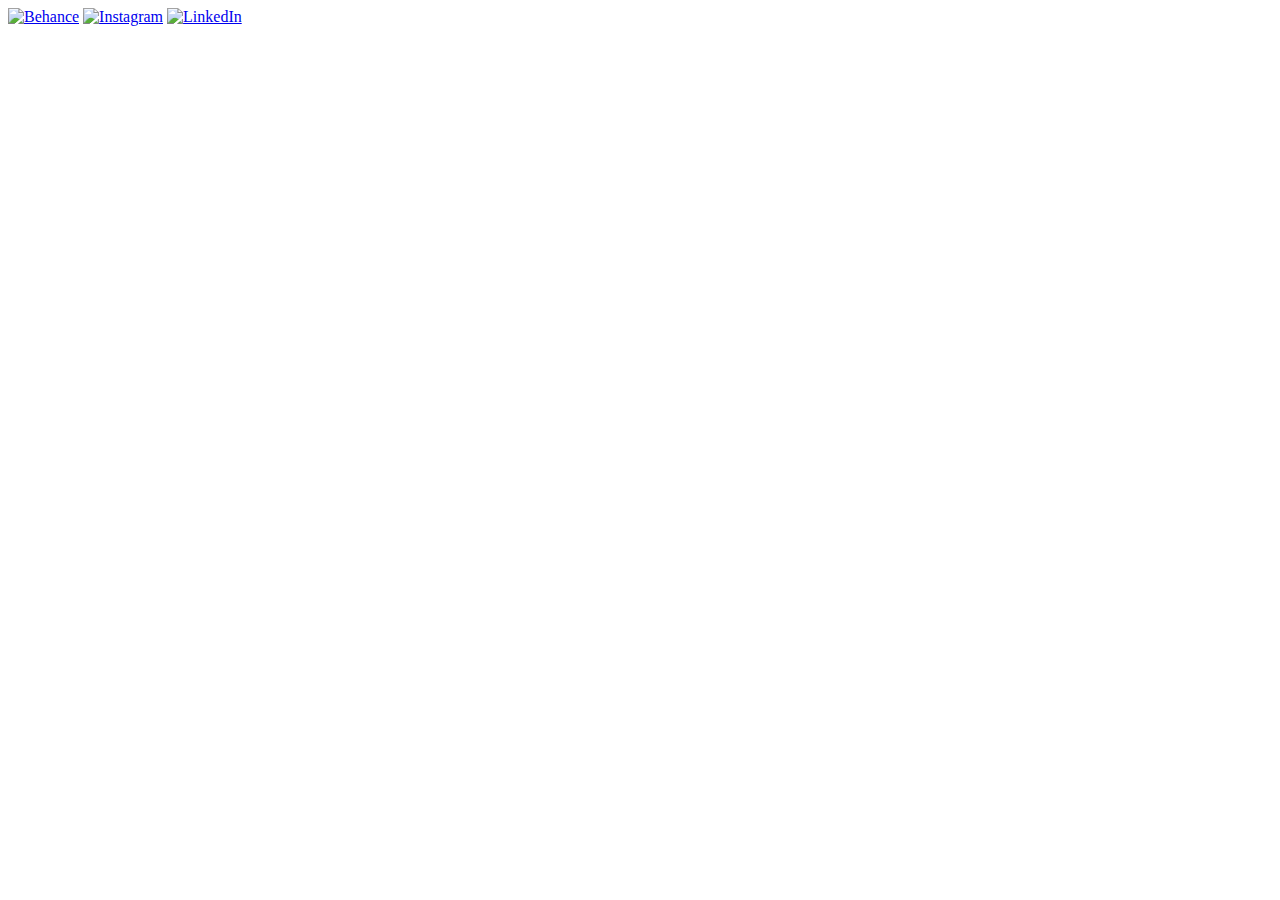
==== index.html @ 5a03aad4 "Started HTML and Css" ====
<!DOCTYPE html>
<html lang="en-ca">
<head>
  <meta charset="utf-8">
  <title>Designed By Sage</title>
  <meta name="viewport" content="width=device-width,initial-scale=1">
  <link href="css/main.css" rel="stylesheet">
  <link href="css/grids.css" rel="stylesheet">
  <link href="https://fonts.googleapis.com/css?family=Arvo" rel="stylesheet">
</head>
<body>

  <main>

    <nav>
    </nav>

    <div>
    </div>

  </main>

  <footer>
    <a href="https://www.behance.net/sagehartly"><img class="social" src="images/social-media-01.svg" alt="Behance"></a>
    <a href="https://instagram.com/sagehartly/"><img class="social"  src="images/social-media-02.svg" alt="Instagram"></a>
    <a href="https://ca.linkedin.com/in/sagemosurinjohn"><img class="social" src="images/social-media-03.svg" alt="LinkedIn"></a>
  </footer>

</body>
</html>
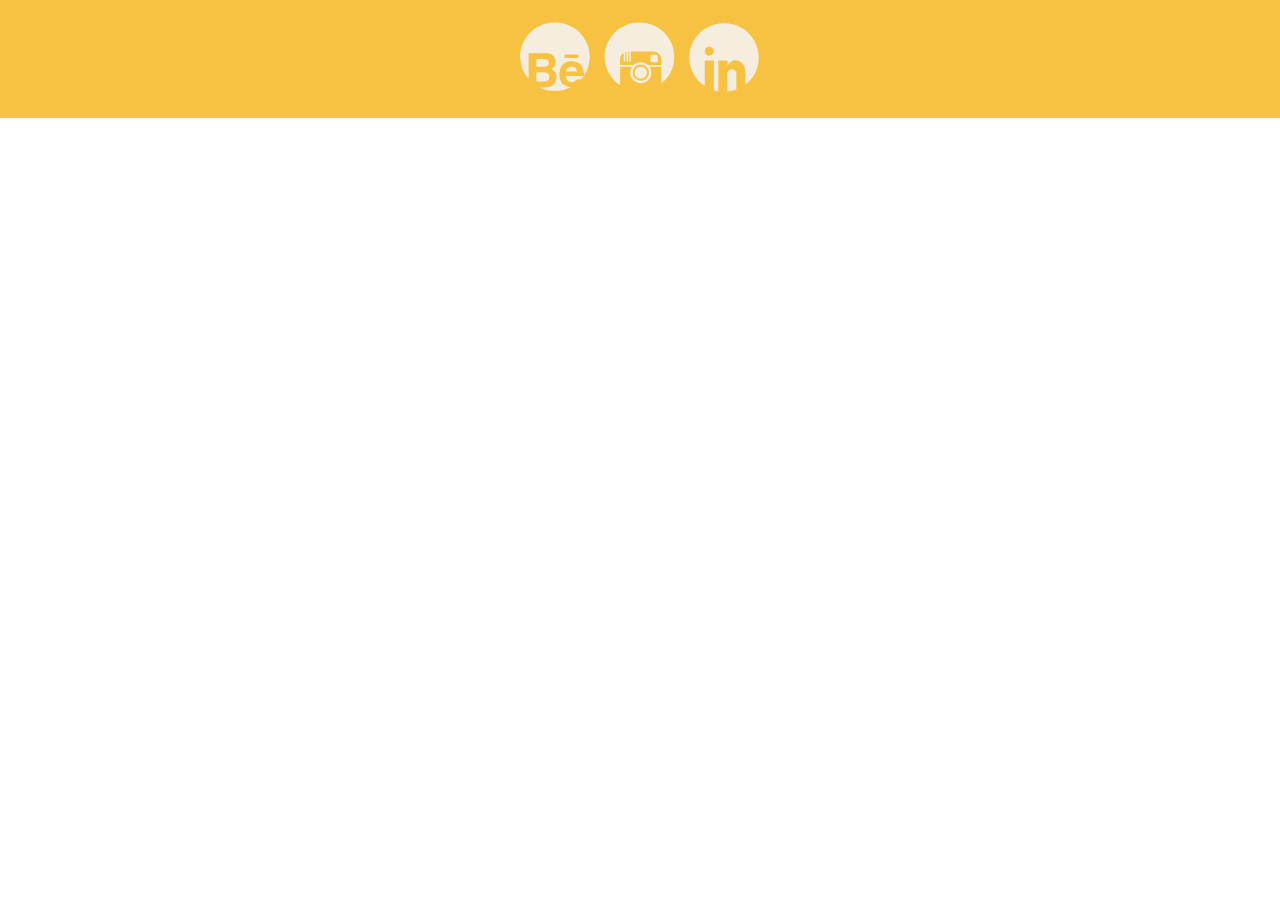
==== commit 21861dbb: "Added footer" ====
--- a/index.html
+++ b/index.html
@@ -5,7 +5,6 @@
   <title>Designed By Sage</title>
   <meta name="viewport" content="width=device-width,initial-scale=1">
   <link href="css/main.css" rel="stylesheet">
-  <link href="css/grids.css" rel="stylesheet">
   <link href="https://fonts.googleapis.com/css?family=Arvo" rel="stylesheet">
 </head>
 <body>
--- a/css/main.css
+++ b/css/main.css
@@ -0,0 +1,61 @@
+@-moz-viewport { width: device-width; scale: 1; }
+@-ms-viewport { width: device-width; scale: 1; }
+@-o-viewport { width: device-width; scale: 1; }
+@-webkit-viewport { width: device-width; scale: 1; }
+@viewport { width: device-width; scale: 1; }
+
+html {
+  box-sizing: border-box;
+  -moz-text-size-adjust: 100%;
+  -ms-text-size-adjust: 100%;
+  -webkit-text-size-adjust: 100%;
+  text-size-adjust: 100%;
+
+  font: normal 100%/1.3 sans-serif;
+}
+
+*, *::before, *::after {
+  box-sizing: inherit;
+}
+
+body {
+  margin: 0;
+}
+main {
+  background-color: #f5edde;
+}
+
+footer {
+  background-color: #f7c241;
+  text-align: center;
+  padding: 1em 2em;
+}
+
+.social {
+  width: 25%;
+}
+
+@media only screen and (min-width: 25em) {
+
+  .social {
+    width: 15%;
+  }
+
+}
+
+@media only screen and (min-width: 38em) {
+
+  .social {
+    width: 10%;
+  }
+
+}
+
+@media only screen and (min-width: 60em) {
+
+  .social {
+    width: 8%;
+    max-width: 5em;
+  }
+
+}
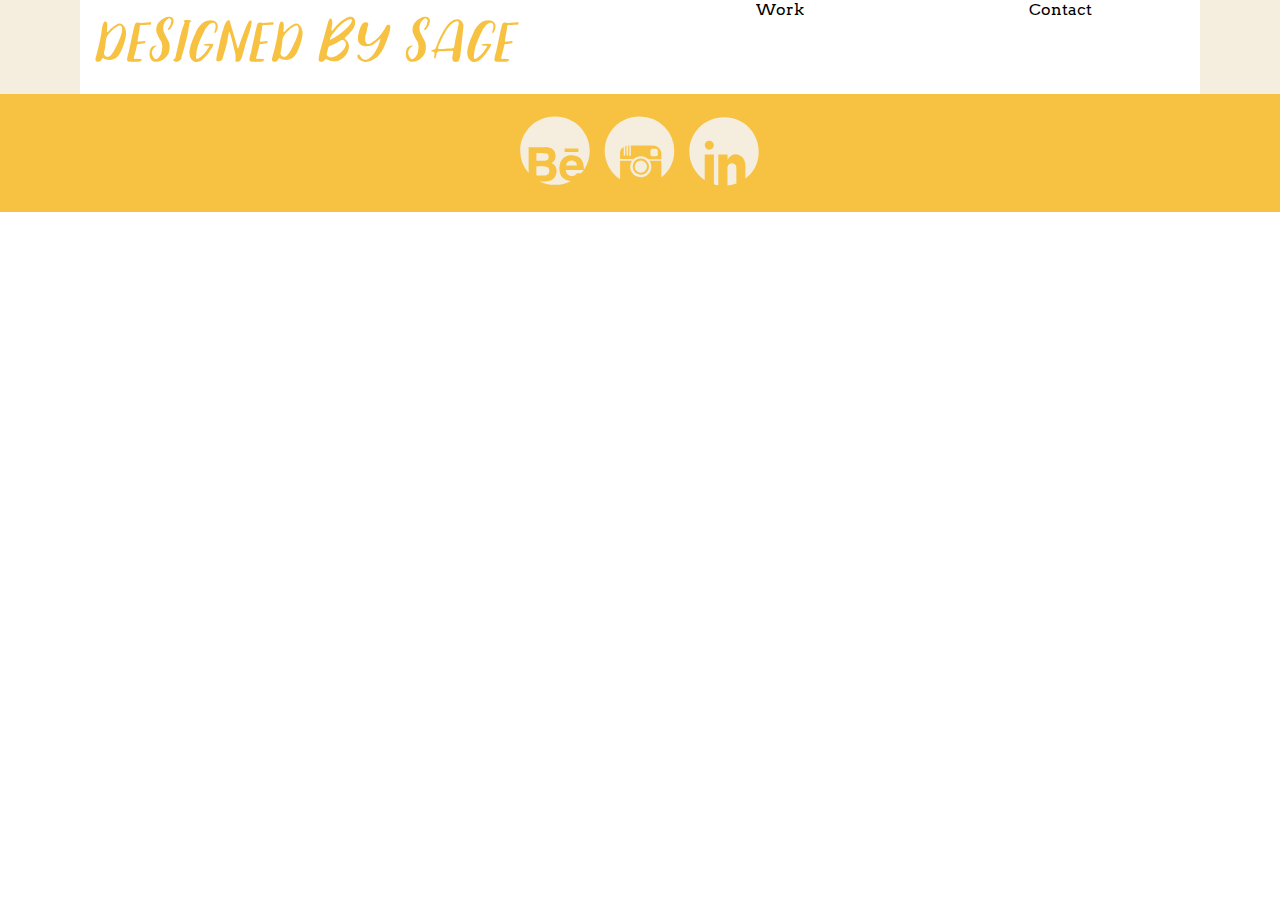
==== commit fe4041b6: "Began nav" ====
--- a/index.html
+++ b/index.html
@@ -5,17 +5,27 @@
   <title>Designed By Sage</title>
   <meta name="viewport" content="width=device-width,initial-scale=1">
   <link href="css/main.css" rel="stylesheet">
+  <link href="css/grid.css" rel="stylesheet">
   <link href="https://fonts.googleapis.com/css?family=Arvo" rel="stylesheet">
 </head>
 <body>
 
   <main>
-
-    <nav>
-    </nav>
+    <section>
+      <nav class="grid">
+        <div class="unit xs-1 s-1 m-1-2 l-1-2">
+          <img class="title" src="images/title.svg" alt="Designed by Sage">
+        </div>
+        <div class="unit xs-1 s-1 m-1-4 l-1-4 nav-link">
+          <a href="">Work</a>
+        </div>
+        <div class="unit xs-1 s-1 m-1-4 l-1-4 nav-link">
+          <a href="">Contact</a>
+        </div>
+      </nav>
+    </section>
 
     <div>
-    </div>
 
   </main>
 
--- a/css/main.css
+++ b/css/main.css
@@ -20,9 +20,35 @@
 
 body {
   margin: 0;
+  font-family: 'Arvo', serif;
+  font-weight: normal;
 }
+
 main {
   background-color: #f5edde;
+}
+
+nav {
+  background-color: #fff;
+}
+
+section {
+  margin: 0 5em;
+}
+
+a {
+  text-decoration: none;
+  color: #000;
+}
+
+.nav-link {
+  vertical-align: middle;
+  text-align: center;
+}
+
+.title {
+  width: 80%;
+  padding: 0.2em 0.2em 0.2em 0.5em;
 }
 
 footer {
--- a/css/grid.css
+++ b/css/grid.css
@@ -0,0 +1,457 @@
+/*
+  Gridifier || Code released under the UNLICENSE
+  https://gridifier.web-dev.tools/#xs,4,0,0,0;s,4,25,0,0;m,4,38,1,1;l,4,60,1,1
+*/
+
+.grid {
+  margin: 0;
+  padding: 0;
+  letter-spacing: -0.31em;
+  text-rendering: optimizespeed;
+  display: -webkit-flex;
+  -webkit-flex-flow: row wrap;
+  display: -ms-flexbox;
+  -ms-flex-flow: row wrap;
+  display: flex;
+  flex-flow: row wrap;
+}
+
+.grid-bottom {
+  -webkit-align-items: flex-end;
+  -ms-align-items: flex-end;
+  align-items: flex-end;
+}
+
+.grid-middle {
+  -webkit-align-items: center;
+  -ms-align-items: center;
+  align-items: center;
+}
+
+.grid-stretch {
+  -webkit-align-items: stretch;
+  -ms-align-items: stretch;
+  align-items: stretch;
+}
+
+.opera-only :-o-prefocus,
+.grid {
+  word-spacing: -0.43em;
+}
+
+.unit {
+  letter-spacing: normal;
+  text-rendering: auto;
+  vertical-align: top;
+  word-spacing: normal;
+  display: inline-block;
+  visibility: visible;
+}
+
+.grid-bottom .unit {
+  vertical-align: bottom;
+}
+
+.grid-middle .unit {
+  vertical-align: middle;
+}
+
+[class*="unit-push-"],
+[class*="unit-pull-"] {
+  position: relative;
+}
+
+.unit-xs-hidden {
+  display: none;
+  visibility: hidden;
+}
+
+.unit-xs-centered {
+  margin: 0 auto;
+}
+
+.unit-xs-1,
+.xs-1 {
+  display: block;
+  visibility: visible;
+  width: 100%;
+}
+
+.unit-xs-1-2,
+.xs-1-2 {
+  width: 50.0000%;
+}
+
+.unit-xs-1-3,
+.xs-1-3 {
+  width: 33.3333%;
+}
+
+.unit-xs-2-3,
+.xs-2-3 {
+  width: 66.6667%;
+}
+
+.unit-xs-1-4,
+.xs-1-4 {
+  width: 25.0000%;
+}
+
+.unit-xs-3-4,
+.xs-3-4 {
+  width: 75.0000%;
+}
+
+.unit-xs-1-2,
+.xs-1-2,
+.unit-xs-1-3,
+.xs-1-3,
+.unit-xs-2-3,
+.xs-2-3,
+.unit-xs-1-4,
+.xs-1-4,
+.unit-xs-3-4,
+.xs-3-4 {
+  display: inline-block;
+  visibility: visible;
+}
+
+@media only screen and (min-width: 25em) {
+
+  .unit-s-hidden {
+    display: none;
+    visibility: hidden;
+  }
+
+  .unit-s-centered {
+    margin: 0 auto;
+  }
+
+  .unit-s-1,
+  .s-1 {
+    display: block;
+    visibility: visible;
+    width: 100%;
+  }
+
+  .unit-s-1-2,
+  .s-1-2 {
+    width: 50.0000%;
+  }
+
+  .unit-s-1-3,
+  .s-1-3 {
+    width: 33.3333%;
+  }
+
+  .unit-s-2-3,
+  .s-2-3 {
+    width: 66.6667%;
+  }
+
+  .unit-s-1-4,
+  .s-1-4 {
+    width: 25.0000%;
+  }
+
+  .unit-s-3-4,
+  .s-3-4 {
+    width: 75.0000%;
+  }
+
+  .unit-s-1-2,
+  .s-1-2,
+  .unit-s-1-3,
+  .s-1-3,
+  .unit-s-2-3,
+  .s-2-3,
+  .unit-s-1-4,
+  .s-1-4,
+  .unit-s-3-4,
+  .s-3-4 {
+    display: inline-block;
+    visibility: visible;
+  }
+
+}
+
+@media only screen and (min-width: 38em) {
+
+  .unit-m-hidden {
+    display: none;
+    visibility: hidden;
+  }
+
+  .unit-m-centered {
+    margin: 0 auto;
+  }
+
+  .unit-m-1,
+  .m-1 {
+    display: block;
+    visibility: visible;
+    width: 100%;
+  }
+
+  .unit-offset-m-0 {
+    margin-left: 0;
+  }
+
+  .unit-push-m-0,
+  .unit-pull-m-0 {
+    left: 0;
+  }
+
+  .unit-m-1-2,
+  .m-1-2 {
+    width: 50.0000%;
+  }
+
+  .unit-offset-m-1-2 {
+    margin-left: 50.0000%;
+  }
+
+  .unit-push-m-1-2 {
+    left: 50.0000%;
+  }
+
+  .unit-pull-m-1-2 {
+    left: -50.0000%;
+  }
+
+  .unit-m-1-3,
+  .m-1-3 {
+    width: 33.3333%;
+  }
+
+  .unit-offset-m-1-3 {
+    margin-left: 33.3333%;
+  }
+
+  .unit-push-m-1-3 {
+    left: 33.3333%;
+  }
+
+  .unit-pull-m-1-3 {
+    left: -33.3333%;
+  }
+
+  .unit-m-2-3,
+  .m-2-3 {
+    width: 66.6667%;
+  }
+
+  .unit-offset-m-2-3 {
+    margin-left: 66.6667%;
+  }
+
+  .unit-push-m-2-3 {
+    left: 66.6667%;
+  }
+
+  .unit-pull-m-2-3 {
+    left: -66.6667%;
+  }
+
+  .unit-m-1-4,
+  .m-1-4 {
+    width: 25.0000%;
+  }
+
+  .unit-offset-m-1-4 {
+    margin-left: 25.0000%;
+  }
+
+  .unit-push-m-1-4 {
+    left: 25.0000%;
+  }
+
+  .unit-pull-m-1-4 {
+    left: -25.0000%;
+  }
+
+  .unit-m-3-4,
+  .m-3-4 {
+    width: 75.0000%;
+  }
+
+  .unit-offset-m-3-4 {
+    margin-left: 75.0000%;
+  }
+
+  .unit-push-m-3-4 {
+    left: 75.0000%;
+  }
+
+  .unit-pull-m-3-4 {
+    left: -75.0000%;
+  }
+
+  .unit-m-1-2,
+  .m-1-2,
+  .unit-m-1-3,
+  .m-1-3,
+  .unit-m-2-3,
+  .m-2-3,
+  .unit-m-1-4,
+  .m-1-4,
+  .unit-m-3-4,
+  .m-3-4 {
+    display: inline-block;
+    visibility: visible;
+  }
+
+}
+
+@media only screen and (min-width: 60em) {
+
+  .unit-l-hidden {
+    display: none;
+    visibility: hidden;
+  }
+
+  .unit-l-centered {
+    margin: 0 auto;
+  }
+
+  .unit-l-1,
+  .l-1 {
+    display: block;
+    visibility: visible;
+    width: 100%;
+  }
+
+  .unit-offset-l-0 {
+    margin-left: 0;
+  }
+
+  .unit-push-l-0,
+  .unit-pull-l-0 {
+    left: 0;
+  }
+
+  .unit-l-1-2,
+  .l-1-2 {
+    width: 50.0000%;
+  }
+
+  .unit-offset-l-1-2 {
+    margin-left: 50.0000%;
+  }
+
+  .unit-push-l-1-2 {
+    left: 50.0000%;
+  }
+
+  .unit-pull-l-1-2 {
+    left: -50.0000%;
+  }
+
+  .unit-l-1-3,
+  .l-1-3 {
+    width: 33.3333%;
+  }
+
+  .unit-offset-l-1-3 {
+    margin-left: 33.3333%;
+  }
+
+  .unit-push-l-1-3 {
+    left: 33.3333%;
+  }
+
+  .unit-pull-l-1-3 {
+    left: -33.3333%;
+  }
+
+  .unit-l-2-3,
+  .l-2-3 {
+    width: 66.6667%;
+  }
+
+  .unit-offset-l-2-3 {
+    margin-left: 66.6667%;
+  }
+
+  .unit-push-l-2-3 {
+    left: 66.6667%;
+  }
+
+  .unit-pull-l-2-3 {
+    left: -66.6667%;
+  }
+
+  .unit-l-1-4,
+  .l-1-4 {
+    width: 25.0000%;
+  }
+
+  .unit-offset-l-1-4 {
+    margin-left: 25.0000%;
+  }
+
+  .unit-push-l-1-4 {
+    left: 25.0000%;
+  }
+
+  .unit-pull-l-1-4 {
+    left: -25.0000%;
+  }
+
+  .unit-l-3-4,
+  .l-3-4 {
+    width: 75.0000%;
+  }
+
+  .unit-offset-l-3-4 {
+    margin-left: 75.0000%;
+  }
+
+  .unit-push-l-3-4 {
+    left: 75.0000%;
+  }
+
+  .unit-pull-l-3-4 {
+    left: -75.0000%;
+  }
+
+  .unit-l-1-2,
+  .l-1-2,
+  .unit-l-1-3,
+  .l-1-3,
+  .unit-l-2-3,
+  .l-2-3,
+  .unit-l-1-4,
+  .l-1-4,
+  .unit-l-3-4,
+  .l-3-4 {
+    display: inline-block;
+    visibility: visible;
+  }
+
+}
+
+.unit-content-distribute {
+  display: -ms-flexbox;
+  display: -webkit-flex;
+  display: flex;
+  -ms-flex-direction: column;
+  -webkit-flex-direction: column;
+  flex-direction: column;
+  -ms-flex-pack: justify;
+  -webkit-justify-content: space-between;
+  justify-content: space-between;
+}
+
+.content-fill {
+  -ms-flex-grow: 2;
+  -webkit-flex-grow: 2;
+  flex-grow: 2;
+  max-width: 100%; /* @bugfix: IE 10, 11 */
+}
+
+.content-shrink {
+  -ms-align-self: center;
+  -webkit-align-self: center;
+  align-self: center;
+}
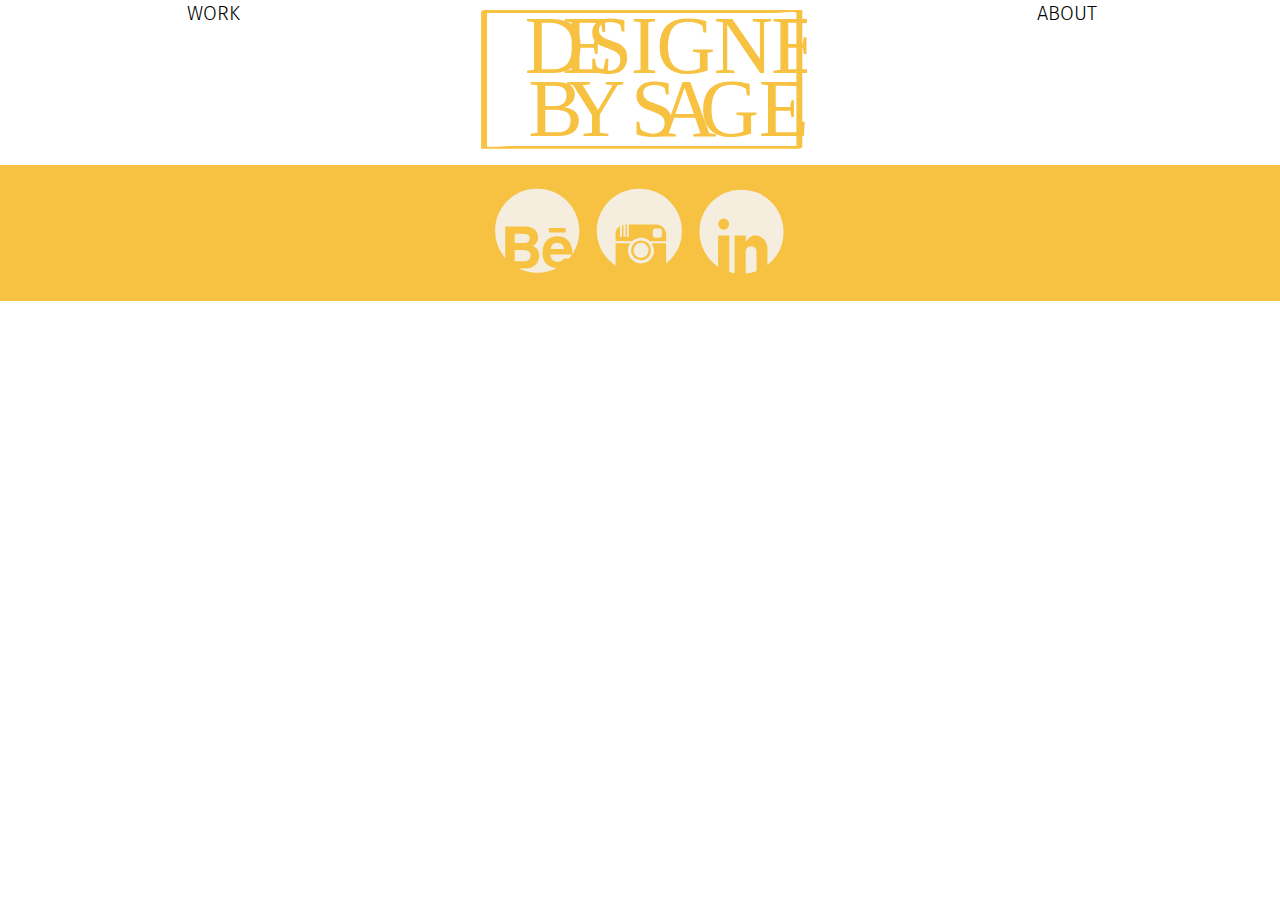
==== commit d4b6d323: "Added about.html page" ====
--- a/index.html
+++ b/index.html
@@ -6,26 +6,23 @@
   <meta name="viewport" content="width=device-width,initial-scale=1">
   <link href="css/main.css" rel="stylesheet">
   <link href="css/grid.css" rel="stylesheet">
-  <link href="https://fonts.googleapis.com/css?family=Arvo" rel="stylesheet">
+  <link href="https://fonts.googleapis.com/css?family=Fira+Sans:300,400" rel="stylesheet">
 </head>
 <body>
 
   <main>
-    <section>
-      <nav class="grid">
-        <div class="unit xs-1 s-1 m-1-2 l-1-2">
-          <img class="title" src="images/title.svg" alt="Designed by Sage">
-        </div>
-        <div class="unit xs-1 s-1 m-1-4 l-1-4 nav-link">
-          <a href="">Work</a>
-        </div>
-        <div class="unit xs-1 s-1 m-1-4 l-1-4 nav-link">
-          <a href="">Contact</a>
-        </div>
-      </nav>
-    </section>
 
-    <div>
+    <nav class="grid">
+      <div class="unit xs-1 s-1-3 m-1-3 nav-link">
+        <a href="index.html">WORK</a>
+      </div>
+      <div class="unit xs-1 s-1-3 m-1-3">
+        <img class="title" src="images/logo-01.svg" alt="Designed by Sage">
+      </div>
+      <div class="unit xs-1 s-1-3 m-1-3 nav-link">
+        <a href="about.html">ABOUT</a>
+      </div>
+    </nav>
 
   </main>
 
--- a/css/main.css
+++ b/css/main.css
@@ -20,8 +20,8 @@
 
 body {
   margin: 0;
-  font-family: 'Arvo', serif;
-  font-weight: normal;
+  font-family: 'Fira Sans', sans-serif;
+  font-weight: 300;
 }
 
 main {
@@ -29,20 +29,23 @@
 }
 
 nav {
+  text-align: center;
   background-color: #fff;
-}
-
-section {
-  margin: 0 5em;
 }
 
 a {
   text-decoration: none;
   color: #000;
+  text-align: center;
+  font-size: 1.25em;
+}
+
+a:hover {
+  color: #f7c241;
 }
 
 .nav-link {
-  vertical-align: middle;
+  padding-top: auto;
   text-align: center;
 }
 
@@ -85,3 +88,52 @@
   }
 
 }
+
+/*-----------------------ABOUT.HTML---------------------*/
+
+.about-text {
+  position: relative;
+  text-align: center;
+  margin: 0 2em;
+}
+
+.about-main {
+  padding: 2em 0;
+  text-align: center;
+}
+
+.glasses {
+  width: 30%;
+}
+
+.email {
+  width: 90%;
+  display: block;
+  margin: auto;
+}
+
+@media only screen and (min-width: 25em) {
+
+  .glasses {
+    width: 25%;
+  }
+
+  .email {
+    width: 50%;
+  }
+
+}
+
+@media only screen and (min-width: 60em) {
+
+  .glasses {
+    width: 20%;
+    max-width: 10em;
+  }
+
+  .email {
+    width: 40%;
+    max-width: 30em;
+  }
+
+}
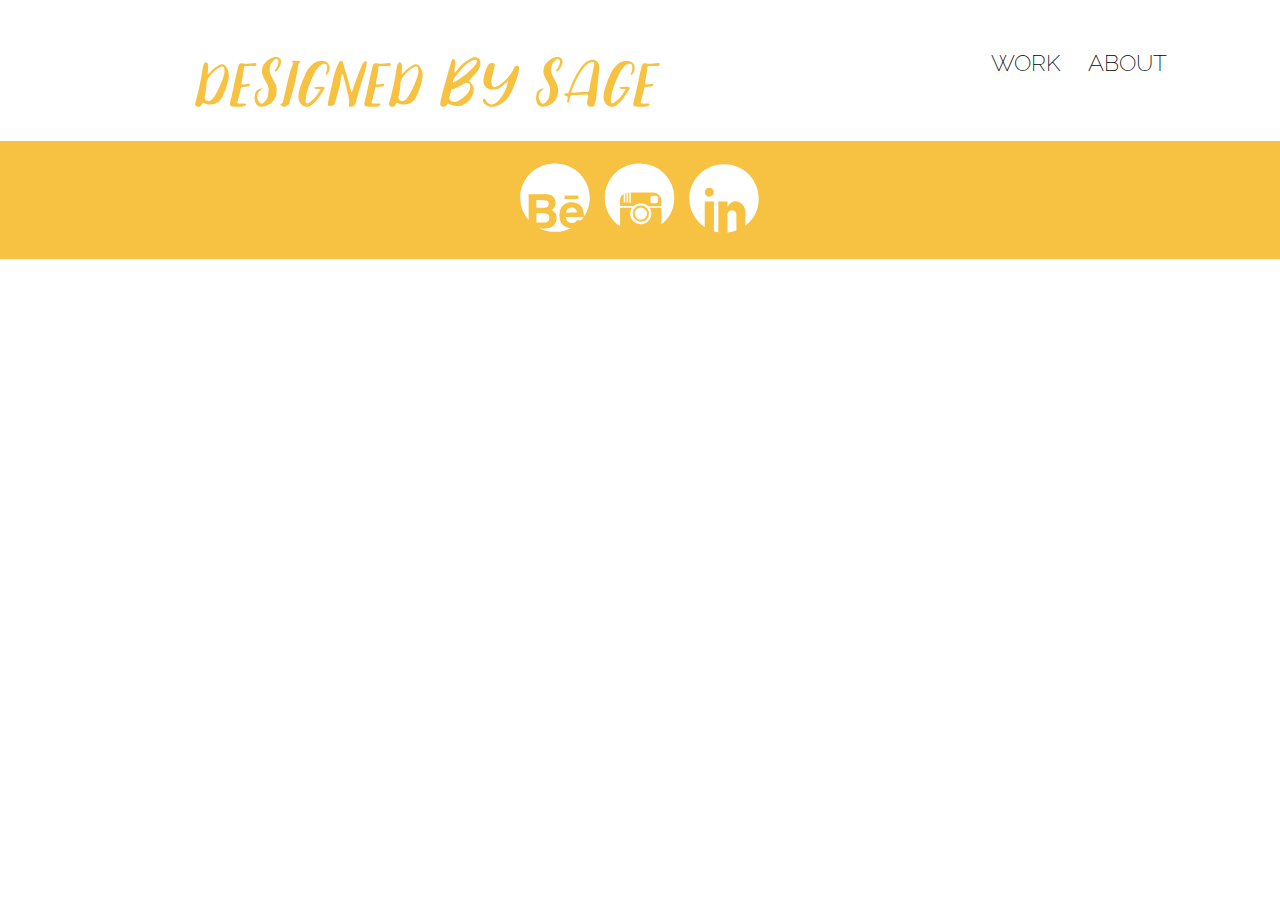
==== commit 7ec73cdb: "Finished nav" ====
--- a/index.html
+++ b/index.html
@@ -4,25 +4,27 @@
   <meta charset="utf-8">
   <title>Designed By Sage</title>
   <meta name="viewport" content="width=device-width,initial-scale=1">
+  <link href="css/type.css" rel="stylesheet">
   <link href="css/main.css" rel="stylesheet">
   <link href="css/grid.css" rel="stylesheet">
-  <link href="https://fonts.googleapis.com/css?family=Fira+Sans:300,400" rel="stylesheet">
+  <link href="https://fonts.googleapis.com/css?family=Raleway:200,300,400" rel="stylesheet">
 </head>
+
 <body>
 
+  <nav>
+    <div class="grid pad-t">
+      <div class="unit xs-1 s-1 m-2-3 gutter">
+        <img class="title" src="images/title.svg" alt="Designed by Sage">
+      </div>
+      <div class="unit xs-1 s-1 m-1-3 nav-links">
+        <a class="tera gutter nav-links" href="index.html">WORK</a>
+        <a class="tera nav-links"  href="about.html">ABOUT</a>
+      </div>
+    </div>
+  </nav>
+
   <main>
-
-    <nav class="grid">
-      <div class="unit xs-1 s-1-3 m-1-3 nav-link">
-        <a href="index.html">WORK</a>
-      </div>
-      <div class="unit xs-1 s-1-3 m-1-3">
-        <img class="title" src="images/logo-01.svg" alt="Designed by Sage">
-      </div>
-      <div class="unit xs-1 s-1-3 m-1-3 nav-link">
-        <a href="about.html">ABOUT</a>
-      </div>
-    </nav>
 
   </main>
 
--- a/css/type.css
+++ b/css/type.css
@@ -0,0 +1,1064 @@
+/*
+  Typografier || Code released under the UNLICENSE
+  https://typografier.web-dev.tools/#0,100,1.3,1.067,0;38,110,1.4,1.125,1;60,120,1.5,1.125,1;90,130,1.5,1.125,1
+*/
+
+html {
+  font-size: 100%;
+  line-height: 1.3;
+}
+
+a {
+  background-color: transparent;
+  -webkit-text-decoration-skip: objects;
+}
+
+sub,
+sup {
+  font-size: 75%;
+  line-height: 1px;
+  position: relative;
+  vertical-align: baseline;
+}
+
+sup {
+  top: -0.5em;
+}
+
+sub {
+  bottom: -0.25em;
+}
+
+pre,
+code,
+kbd,
+samp {
+  font-size: 100%;
+}
+
+abbr[title] {
+  border-bottom: none;
+  text-decoration: underline;
+  text-decoration: underline dotted;
+}
+
+b,
+strong {
+  font-weight: bold;
+}
+
+dfn,
+caption {
+  font-style: italic;
+}
+
+hr {
+  border: 0;
+  border-top: 1px solid;
+  height: 0;
+}
+
+table {
+  border-collapse: collapse;
+  border-spacing: 0;
+  width: 100%;
+}
+
+th,
+td {
+  border-bottom: 1px solid;
+  text-align: left;
+  vertical-align: top;
+}
+
+thead th {
+  vertical-align: bottom;
+}
+
+.text-left {
+  text-align: left;
+}
+
+.text-right {
+  text-align: right;
+}
+
+.text-center {
+  text-align: center;
+}
+
+.normal {
+  font-weight: normal;
+  font-style: normal;
+}
+
+.not-bold {
+  font-weight: normal;
+}
+
+.not-italic {
+  font-style: normal;
+}
+
+.bold {
+  font-weight: bold;
+}
+
+.italic {
+  font-style: italic;
+}
+
+.text-upper {
+  text-transform: uppercase;
+}
+
+.text-lower {
+  text-transform: lowercase;
+}
+
+.wrapper {
+  margin-left: auto;
+  margin-right: auto;
+  max-width: 52em;
+}
+
+.max-length {
+  margin-left: auto;
+  margin-right: auto;
+  max-width: 36em;
+}
+
+h1,
+h2,
+h3,
+h4,
+h5,
+h6,
+p,
+ul,
+ol,
+dl,
+dd,
+figure,
+blockquote,
+details,
+hr,
+fieldset,
+pre,
+table {
+  margin: 0 0 1.3rem;
+}
+
+.yotta {
+  font-size: 1.5745rem;
+  line-height: 2.2750rem;
+}
+
+.zetta {
+  font-size: 1.4757rem;
+  line-height: 1.9500rem;
+}
+
+h1,
+.exa {
+  font-size: 1.3830rem;
+  line-height: 1.9500rem;
+}
+
+h2,
+.peta {
+  font-size: 1.2962rem;
+  line-height: 1.9500rem;
+}
+
+h3,
+.tera {
+  font-size: 1.2148rem;
+  line-height: 1.6250rem;
+}
+
+h4,
+.giga {
+  font-size: 1.1385rem;
+  line-height: 1.6250rem;
+}
+
+h5,
+.mega {
+  font-size: 1.0670rem;
+  line-height: 1.6250rem;
+}
+
+h6,
+.kilo,
+input,
+textarea {
+  font-size: 1.0000rem;
+  line-height: 1.3000rem;
+}
+
+small,
+.milli {
+  font-size: 0.9372rem;
+  line-height: 1.3000rem;
+}
+
+.micro {
+  font-size: 0.8784rem;
+  line-height: 1.3000rem;
+}
+
+ul {
+  padding-left: 1em;
+}
+
+ol {
+  padding-left: 1.6em;
+}
+
+.push {
+  margin-bottom: 1.3rem;
+}
+
+.push-none,
+.push-0 {
+  margin-bottom: 0;
+}
+
+.push-double,
+.push-2 {
+  margin-bottom: 2.6000rem;
+}
+
+.push-half,
+.push-1-2 {
+  margin-bottom: 0.6500rem;
+}
+
+.push-quarter,
+.push-1-4 {
+  margin-bottom: 0.3250rem;
+}
+
+.push-right-quarter,
+.push-r-1-4 {
+  margin-right: 0.3250rem;
+}
+
+.push-right-half,
+.push-r-1-2 {
+  margin-right: 0.6500rem;
+}
+
+.push-right,
+.push-r {
+  margin-right: 1.3rem;
+}
+
+.pad-top,
+.pad-t {
+  padding-top: 1.3rem;
+}
+
+.pad-bottom,
+.pad-b {
+  padding-bottom: 1.3rem;
+}
+
+.pad-top-double,
+.pad-t-2 {
+  padding-top: 2.6000rem;
+}
+
+.pad-bottom-double,
+.pad-b-2 {
+  padding-bottom: 2.6000rem;
+}
+
+.pad-top-half,
+.pad-t-1-2 {
+  padding-top: 0.6500rem;
+}
+
+.pad-bottom-half,
+.pad-b-1-2 {
+  padding-bottom: 0.6500rem;
+}
+
+.pad-top-quarter,
+.pad-t-1-4 {
+  padding-top: 0.3250rem;
+}
+
+.pad-bottom-quarter,
+.pad-b-1-4 {
+  padding-bottom: 0.3250rem;
+}
+
+.island {
+  padding: 1.3rem;
+}
+
+.island-double,
+.island-2 {
+  padding: 2.6000rem;
+}
+
+.island-half,
+.island-1-2 {
+  padding: 0.6500rem;
+}
+
+.island-quarter,
+.island-1-4,
+td,
+th,
+fieldset {
+  padding: 0.3250rem;
+}
+
+.gutter {
+  padding-left: 1.3rem;
+  padding-right: 1.3rem;
+}
+
+.gutter-double,
+.gutter-2 {
+  padding-left: 2.6000rem;
+  padding-right: 2.6000rem;
+}
+
+.gutter-half,
+.gutter-1-2 {
+  padding-left: 0.6500rem;
+  padding-right: 0.6500rem;
+}
+
+.gutter-quarter,
+.gutter-1-4 {
+  padding-left: 0.3250rem;
+  padding-right: 0.3250rem;
+}
+
+@media only screen and (min-width: 38em) {
+
+  html {
+    font-size: 110%;
+    line-height: 1.4;
+  }
+
+  h1,
+  h2,
+  h3,
+  h4,
+  h5,
+  h6,
+  p,
+  ul,
+  ol,
+  dl,
+  dd,
+  figure,
+  blockquote,
+  details,
+  hr,
+  fieldset,
+  pre,
+  table {
+    margin: 0 0 1.4rem;
+  }
+
+  .yotta {
+    font-size: 2.2807rem;
+    line-height: 3.1500rem;
+  }
+
+  .zetta {
+    font-size: 2.0273rem;
+    line-height: 2.8000rem;
+  }
+
+  h1,
+  .exa {
+    font-size: 1.8020rem;
+    line-height: 2.4500rem;
+  }
+
+  h2,
+  .peta {
+    font-size: 1.6018rem;
+    line-height: 2.1000rem;
+  }
+
+  h3,
+  .tera {
+    font-size: 1.4238rem;
+    line-height: 2.1000rem;
+  }
+
+  h4,
+  .giga {
+    font-size: 1.2656rem;
+    line-height: 1.7500rem;
+  }
+
+  h5,
+  .mega {
+    font-size: 1.1250rem;
+    line-height: 1.7500rem;
+  }
+
+  h6,
+  .kilo,
+  input,
+  textarea {
+    font-size: 1.0000rem;
+    line-height: 1.4000rem;
+  }
+
+  small,
+  .milli {
+    font-size: 0.8889rem;
+    line-height: 1.4000rem;
+  }
+
+  .micro {
+    font-size: 0.7901rem;
+    line-height: 1.4000rem;
+  }
+
+  ul,
+  ol {
+    padding-left: 0;
+  }
+
+  ul ul,
+  ol ul {
+    padding-left: 1em;
+  }
+
+  ol ol,
+  ul ol {
+    padding-left: 1.6em;
+  }
+
+  .hang-punc {
+    float: left;
+    margin-left: -1.4em;
+    text-align: right;
+    width: 1.3em;
+  }
+
+  table {
+    margin-left: -0.3500rem;
+    margin-right: -0.3500rem;
+    width: calc(100% + 0.3500rem + 0.3500rem);
+  }
+
+  .push {
+    margin-bottom: 1.4rem;
+  }
+
+  .push-none,
+  .push-0 {
+    margin-bottom: 0;
+  }
+
+  .push-double,
+  .push-2 {
+    margin-bottom: 2.8000rem;
+  }
+
+  .push-half,
+  .push-1-2 {
+    margin-bottom: 0.7000rem;
+  }
+
+  .push-quarter,
+  .push-1-4 {
+    margin-bottom: 0.3500rem;
+  }
+
+  .push-right-quarter,
+  .push-r-1-4 {
+    margin-right: 0.3500rem;
+  }
+
+  .push-right-half,
+  .push-r-1-2 {
+    margin-right: 0.7000rem;
+  }
+
+  .push-right,
+  .push-r {
+    margin-right: 1.4rem;
+  }
+
+  .pad-top,
+  .pad-t {
+    padding-top: 1.4rem;
+  }
+
+  .pad-bottom,
+  .pad-b {
+    padding-bottom: 1.4rem;
+  }
+
+  .pad-top-double,
+  .pad-t-2 {
+    padding-top: 2.8000rem;
+  }
+
+  .pad-bottom-double,
+  .pad-b-2 {
+    padding-bottom: 2.8000rem;
+  }
+
+  .pad-top-half,
+  .pad-t-1-2 {
+    padding-top: 0.7000rem;
+  }
+
+  .pad-bottom-half,
+  .pad-b-1-2 {
+    padding-bottom: 0.7000rem;
+  }
+
+  .pad-top-quarter,
+  .pad-t-1-4 {
+    padding-top: 0.3500rem;
+  }
+
+  .pad-bottom-quarter,
+  .pad-b-1-4 {
+    padding-bottom: 0.3500rem;
+  }
+
+  .island {
+    padding: 1.4rem;
+  }
+
+  .island-double,
+  .island-2 {
+    padding: 2.8000rem;
+  }
+
+  .island-half,
+  .island-1-2 {
+    padding: 0.7000rem;
+  }
+
+  .island-quarter,
+  .island-1-4,
+  td,
+  th,
+  fieldset {
+    padding: 0.3500rem;
+  }
+
+  .gutter {
+    padding-left: 1.4rem;
+    padding-right: 1.4rem;
+  }
+
+  .gutter-double,
+  .gutter-2 {
+    padding-left: 2.8000rem;
+    padding-right: 2.8000rem;
+  }
+
+  .gutter-half,
+  .gutter-1-2 {
+    padding-left: 0.7000rem;
+    padding-right: 0.7000rem;
+  }
+
+  .gutter-quarter,
+  .gutter-1-4 {
+    padding-left: 0.3500rem;
+    padding-right: 0.3500rem;
+  }
+
+}
+
+@media only screen and (min-width: 60em) {
+
+  html {
+    font-size: 120%;
+    line-height: 1.5;
+  }
+
+  h1,
+  h2,
+  h3,
+  h4,
+  h5,
+  h6,
+  p,
+  ul,
+  ol,
+  dl,
+  dd,
+  figure,
+  blockquote,
+  details,
+  hr,
+  fieldset,
+  pre,
+  table {
+    margin: 0 0 1.5rem;
+  }
+
+  .yotta {
+    font-size: 2.2807rem;
+    line-height: 3.0000rem;
+  }
+
+  .zetta {
+    font-size: 2.0273rem;
+    line-height: 3.0000rem;
+  }
+
+  h1,
+  .exa {
+    font-size: 1.8020rem;
+    line-height: 2.6250rem;
+  }
+
+  h2,
+  .peta {
+    font-size: 1.6018rem;
+    line-height: 2.2500rem;
+  }
+
+  h3,
+  .tera {
+    font-size: 1.4238rem;
+    line-height: 1.8750rem;
+  }
+
+  h4,
+  .giga {
+    font-size: 1.2656rem;
+    line-height: 1.8750rem;
+  }
+
+  h5,
+  .mega {
+    font-size: 1.1250rem;
+    line-height: 1.5000rem;
+  }
+
+  h6,
+  .kilo,
+  input,
+  textarea {
+    font-size: 1.0000rem;
+    line-height: 1.5000rem;
+  }
+
+  small,
+  .milli {
+    font-size: 0.8889rem;
+    line-height: 1.5000rem;
+  }
+
+  .micro {
+    font-size: 0.7901rem;
+    line-height: 1.5000rem;
+  }
+
+  ul,
+  ol {
+    padding-left: 0;
+  }
+
+  ul ul,
+  ol ul {
+    padding-left: 1em;
+  }
+
+  ol ol,
+  ul ol {
+    padding-left: 1.6em;
+  }
+
+  .hang-punc {
+    float: left;
+    margin-left: -1.4em;
+    text-align: right;
+    width: 1.3em;
+  }
+
+  table {
+    margin-left: -0.3750rem;
+    margin-right: -0.3750rem;
+    width: calc(100% + 0.3750rem + 0.3750rem);
+  }
+
+  .push {
+    margin-bottom: 1.5rem;
+  }
+
+  .push-none,
+  .push-0 {
+    margin-bottom: 0;
+  }
+
+  .push-double,
+  .push-2 {
+    margin-bottom: 3.0000rem;
+  }
+
+  .push-half,
+  .push-1-2 {
+    margin-bottom: 0.7500rem;
+  }
+
+  .push-quarter,
+  .push-1-4 {
+    margin-bottom: 0.3750rem;
+  }
+
+  .push-right-quarter,
+  .push-r-1-4 {
+    margin-right: 0.3750rem;
+  }
+
+  .push-right-half,
+  .push-r-1-2 {
+    margin-right: 0.7500rem;
+  }
+
+  .push-right,
+  .push-r {
+    margin-right: 1.5rem;
+  }
+
+  .pad-top,
+  .pad-t {
+    padding-top: 1.5rem;
+  }
+
+  .pad-bottom,
+  .pad-b {
+    padding-bottom: 1.5rem;
+  }
+
+  .pad-top-double,
+  .pad-t-2 {
+    padding-top: 3.0000rem;
+  }
+
+  .pad-bottom-double,
+  .pad-b-2 {
+    padding-bottom: 3.0000rem;
+  }
+
+  .pad-top-half,
+  .pad-t-1-2 {
+    padding-top: 0.7500rem;
+  }
+
+  .pad-bottom-half,
+  .pad-b-1-2 {
+    padding-bottom: 0.7500rem;
+  }
+
+  .pad-top-quarter,
+  .pad-t-1-4 {
+    padding-top: 0.3750rem;
+  }
+
+  .pad-bottom-quarter,
+  .pad-b-1-4 {
+    padding-bottom: 0.3750rem;
+  }
+
+  .island {
+    padding: 1.5rem;
+  }
+
+  .island-double,
+  .island-2 {
+    padding: 3.0000rem;
+  }
+
+  .island-half,
+  .island-1-2 {
+    padding: 0.7500rem;
+  }
+
+  .island-quarter,
+  .island-1-4,
+  td,
+  th,
+  fieldset {
+    padding: 0.3750rem;
+  }
+
+  .gutter {
+    padding-left: 1.5rem;
+    padding-right: 1.5rem;
+  }
+
+  .gutter-double,
+  .gutter-2 {
+    padding-left: 3.0000rem;
+    padding-right: 3.0000rem;
+  }
+
+  .gutter-half,
+  .gutter-1-2 {
+    padding-left: 0.7500rem;
+    padding-right: 0.7500rem;
+  }
+
+  .gutter-quarter,
+  .gutter-1-4 {
+    padding-left: 0.3750rem;
+    padding-right: 0.3750rem;
+  }
+
+}
+
+@media only screen and (min-width: 90em) {
+
+  html {
+    font-size: 130%;
+    line-height: 1.5;
+  }
+
+  h1,
+  h2,
+  h3,
+  h4,
+  h5,
+  h6,
+  p,
+  ul,
+  ol,
+  dl,
+  dd,
+  figure,
+  blockquote,
+  details,
+  hr,
+  fieldset,
+  pre,
+  table {
+    margin: 0 0 1.5rem;
+  }
+
+  .yotta {
+    font-size: 2.2807rem;
+    line-height: 3.0000rem;
+  }
+
+  .zetta {
+    font-size: 2.0273rem;
+    line-height: 3.0000rem;
+  }
+
+  h1,
+  .exa {
+    font-size: 1.8020rem;
+    line-height: 2.6250rem;
+  }
+
+  h2,
+  .peta {
+    font-size: 1.6018rem;
+    line-height: 2.2500rem;
+  }
+
+  h3,
+  .tera {
+    font-size: 1.4238rem;
+    line-height: 1.8750rem;
+  }
+
+  h4,
+  .giga {
+    font-size: 1.2656rem;
+    line-height: 1.8750rem;
+  }
+
+  h5,
+  .mega {
+    font-size: 1.1250rem;
+    line-height: 1.5000rem;
+  }
+
+  h6,
+  .kilo,
+  input,
+  textarea {
+    font-size: 1.0000rem;
+    line-height: 1.5000rem;
+  }
+
+  small,
+  .milli {
+    font-size: 0.8889rem;
+    line-height: 1.5000rem;
+  }
+
+  .micro {
+    font-size: 0.7901rem;
+    line-height: 1.5000rem;
+  }
+
+  ul,
+  ol {
+    padding-left: 0;
+  }
+
+  ul ul,
+  ol ul {
+    padding-left: 1em;
+  }
+
+  ol ol,
+  ul ol {
+    padding-left: 1.6em;
+  }
+
+  .hang-punc {
+    float: left;
+    margin-left: -1.4em;
+    text-align: right;
+    width: 1.3em;
+  }
+
+  table {
+    margin-left: -0.3750rem;
+    margin-right: -0.3750rem;
+    width: calc(100% + 0.3750rem + 0.3750rem);
+  }
+
+  .push {
+    margin-bottom: 1.5rem;
+  }
+
+  .push-none,
+  .push-0 {
+    margin-bottom: 0;
+  }
+
+  .push-double,
+  .push-2 {
+    margin-bottom: 3.0000rem;
+  }
+
+  .push-half,
+  .push-1-2 {
+    margin-bottom: 0.7500rem;
+  }
+
+  .push-quarter,
+  .push-1-4 {
+    margin-bottom: 0.3750rem;
+  }
+
+  .push-right-quarter,
+  .push-r-1-4 {
+    margin-right: 0.3750rem;
+  }
+
+  .push-right-half,
+  .push-r-1-2 {
+    margin-right: 0.7500rem;
+  }
+
+  .push-right,
+  .push-r {
+    margin-right: 1.5rem;
+  }
+
+  .pad-top,
+  .pad-t {
+    padding-top: 1.5rem;
+  }
+
+  .pad-bottom,
+  .pad-b {
+    padding-bottom: 1.5rem;
+  }
+
+  .pad-top-double,
+  .pad-t-2 {
+    padding-top: 3.0000rem;
+  }
+
+  .pad-bottom-double,
+  .pad-b-2 {
+    padding-bottom: 3.0000rem;
+  }
+
+  .pad-top-half,
+  .pad-t-1-2 {
+    padding-top: 0.7500rem;
+  }
+
+  .pad-bottom-half,
+  .pad-b-1-2 {
+    padding-bottom: 0.7500rem;
+  }
+
+  .pad-top-quarter,
+  .pad-t-1-4 {
+    padding-top: 0.3750rem;
+  }
+
+  .pad-bottom-quarter,
+  .pad-b-1-4 {
+    padding-bottom: 0.3750rem;
+  }
+
+  .island {
+    padding: 1.5rem;
+  }
+
+  .island-double,
+  .island-2 {
+    padding: 3.0000rem;
+  }
+
+  .island-half,
+  .island-1-2 {
+    padding: 0.7500rem;
+  }
+
+  .island-quarter,
+  .island-1-4,
+  td,
+  th,
+  fieldset {
+    padding: 0.3750rem;
+  }
+
+  .gutter {
+    padding-left: 1.5rem;
+    padding-right: 1.5rem;
+  }
+
+  .gutter-double,
+  .gutter-2 {
+    padding-left: 3.0000rem;
+    padding-right: 3.0000rem;
+  }
+
+  .gutter-half,
+  .gutter-1-2 {
+    padding-left: 0.7500rem;
+    padding-right: 0.7500rem;
+  }
+
+  .gutter-quarter,
+  .gutter-1-4 {
+    padding-left: 0.3750rem;
+    padding-right: 0.3750rem;
+  }
+
+}
--- a/css/main.css
+++ b/css/main.css
@@ -19,9 +19,9 @@
 }
 
 body {
+  font-family: 'Raleway', sans-serif;
+  font-weight: 300;
   margin: 0;
-  font-family: 'Fira Sans', sans-serif;
-  font-weight: 300;
 }
 
 main {
@@ -29,35 +29,34 @@
 }
 
 nav {
+  background-color: #fff;
   text-align: center;
-  background-color: #fff;
+  padding: 3em 0 1em 0;
 }
 
-a {
+nav a {
   text-decoration: none;
   color: #000;
-  text-align: center;
-  font-size: 1.25em;
+  font-weight: 200;
 }
 
 a:hover {
   color: #f7c241;
 }
 
-.nav-link {
-  padding-top: auto;
-  text-align: center;
-}
-
 .title {
   width: 80%;
-  padding: 0.2em 0.2em 0.2em 0.5em;
+  max-width: 30em;
 }
 
 footer {
   background-color: #f7c241;
   text-align: center;
   padding: 1em 2em;
+}
+
+.icon:hover {
+  fill: #f5edde;
 }
 
 .social {
@@ -72,7 +71,7 @@
 
 }
 
-@media only screen and (min-width: 38em) {
+@media only screen and (min-width: 39em) {
 
   .social {
     width: 10%;
@@ -94,29 +93,22 @@
 .about-text {
   position: relative;
   text-align: center;
-  margin: 0 2em;
 }
 
 .about-main {
-  padding: 2em 0;
-  text-align: center;
+  text-align: left;
 }
 
 .glasses {
-  width: 30%;
+  width: 100%;
 }
 
 .email {
   width: 90%;
   display: block;
-  margin: auto;
 }
 
 @media only screen and (min-width: 25em) {
-
-  .glasses {
-    width: 25%;
-  }
 
   .email {
     width: 50%;
@@ -126,14 +118,28 @@
 
 @media only screen and (min-width: 60em) {
 
-  .glasses {
-    width: 20%;
-    max-width: 10em;
-  }
-
   .email {
     width: 40%;
     max-width: 30em;
   }
 
 }
+
+/*----------------------- ITEM PAGES ---------------------*/
+
+.img-flex {
+  display: block;
+  width: 100%;
+}
+
+h1 {
+  font-weight: 400;
+}
+
+h2 {
+  font-weight: 200;
+}
+
+hr {
+  color: #f7c241;
+}
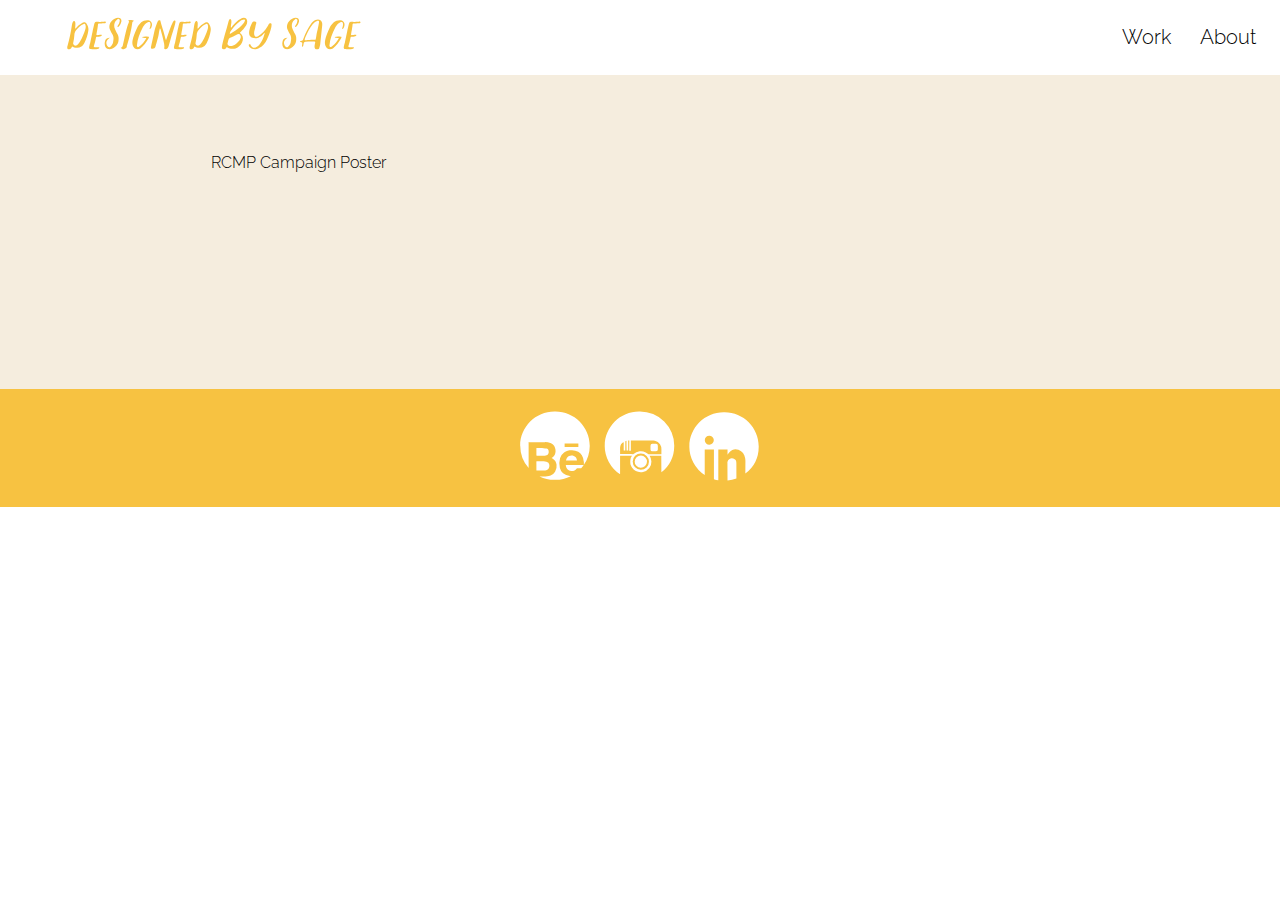
==== commit 8c4525ab: "Changed header completely" ====
--- a/index.html
+++ b/index.html
@@ -12,19 +12,61 @@
 
 <body>
 
-  <nav>
-    <div class="grid pad-t">
-      <div class="unit xs-1 s-1 m-2-3 gutter">
-        <img class="title" src="images/title.svg" alt="Designed by Sage">
+  <header class="grid grid-middle masthead text-center" id="top">
+    <div class="unit gutter xs-1 s-1 m-1-3 l-1-3 pad-t-1-2 pad-b-1-2">
+      <img class="title" src="images/title.svg" alt="Designed by Sage">
+    </div>
+    <nav class="unit gutter-1-2 xs-1 s-1 m-2-3 l-2-3 pad-t-1-2 pad-b-1-2">
+      <ul class="nav giga push-0">
+        <li><a class="island-1-2 current" href="index.html">Work</a></li>
+        <li><a class="island-1-2" href="about.html">About</a></li>
+      </ul>
+    </nav>
+  </header>
+
+  <main class="portfolio">
+
+    <div class="grid">
+
+      <div class="unit xs-1 s-1 m-1-3 island">
+        <figure class="push-0">
+          <a href="rcmp.html"><img class="img-flex" src="http://placehold.it/350x250" alt=""></a>
+          <figcaption class="push-0">
+            <p class="push-0 pad-t-1-4 text-center">RCMP Campaign Poster</p>
+          </figcaption>
+        </figure>
       </div>
-      <div class="unit xs-1 s-1 m-1-3 nav-links">
-        <a class="tera gutter nav-links" href="index.html">WORK</a>
-        <a class="tera nav-links"  href="about.html">ABOUT</a>
+      <div class="unit xs-1 s-1-2 m-1-3 island">
+        <img class="img-flex" src="http://placehold.it/350x250" alt="">
+      </div>
+      <div class="unit xs-1 s-1-2  m-1-3 island">
+        <img  class="img-flex" src="http://placehold.it/350x250" alt="">
+      </div>
+
+      <div class="unit xs-1 s-1 m-1-3 island">
+        <img class="img-flex" src="http://placehold.it/350x250" alt="">
+      </div>
+      <div class="unit xs-1 s-1 m-2-3 island">
+        <img class="img-flex" src="http://placehold.it/700x225" alt="">
+      </div>
+
+      <div class="unit xs-1 s-1-3 island">
+        <img class="img-flex" src="http://placehold.it/350x250" alt="">
+      </div>
+      <div class="unit xs-1 s-1-3 island">
+        <img class="img-flex" src="http://placehold.it/350x250" alt="">
+      </div>
+      <div class="unit xs-1 s-1-3 island">
+        <img  class="img-flex" src="http://placehold.it/350x250" alt="">
+      </div>
+
+      <div class="unit xs-1 s-2-3 island">
+        <img class="img-flex" src="http://placehold.it/700x225" alt="">
+      </div>
+      <div class="unit xs-1 s-1-3 island">
+        <img class="img-flex" src="http://placehold.it/350x250" alt="">
       </div>
     </div>
-  </nav>
-
-  <main>
 
   </main>
 
--- a/css/main.css
+++ b/css/main.css
@@ -28,26 +28,52 @@
   background-color: #f5edde;
 }
 
+/*-----------------------NAV---------------------*/
+
 nav {
   background-color: #fff;
-  text-align: center;
-  padding: 3em 0 1em 0;
 }
 
 nav a {
   text-decoration: none;
   color: #000;
-  font-weight: 200;
+  font-weight: 300;
+  padding: 0;
+  list-style-type: none;
 }
 
-a:hover {
+nav a:hover {
   color: #f7c241;
+}
+
+.nav li {
+  display: inline-block;
 }
 
 .title {
   width: 80%;
   max-width: 30em;
 }
+
+@media only screen and (min-width: 38em) {
+
+  .logo {
+    text-align: left;
+  }
+
+  .nav {
+    text-align: right;
+  }
+
+}
+
+/*-----------------------HOME PAGE---------------------*/
+
+.portfolio {
+  padding: 3em;
+}
+
+/*-----------------------FOOTER---------------------*/
 
 footer {
   background-color: #f7c241;
@@ -86,32 +112,38 @@
     max-width: 5em;
   }
 
+  .portfolio {
+    padding-left: 8em;
+    padding-right: 8em;
+  }
+
+}
+
+@media only screen and (min-width: 90em) {
+
+  .portfolio {
+    padding-left: 24em;
+    padding-right: 24em;
+  }
+
 }
 
 /*-----------------------ABOUT.HTML---------------------*/
 
 .about-text {
-  position: relative;
   text-align: center;
 }
 
-.about-main {
-  text-align: left;
-}
-
-.glasses {
-  width: 100%;
-}
-
 .email {
-  width: 90%;
+  width: 80%;
   display: block;
+  margin: auto;
 }
 
 @media only screen and (min-width: 25em) {
 
   .email {
-    width: 50%;
+    width: 60%;
   }
 
 }
@@ -119,7 +151,7 @@
 @media only screen and (min-width: 60em) {
 
   .email {
-    width: 40%;
+    width: 50%;
     max-width: 30em;
   }
 
@@ -130,6 +162,11 @@
 .img-flex {
   display: block;
   width: 100%;
+}
+
+.item-page {
+  padding-left: 10%;
+  padding-right: 3em;
 }
 
 h1 {
